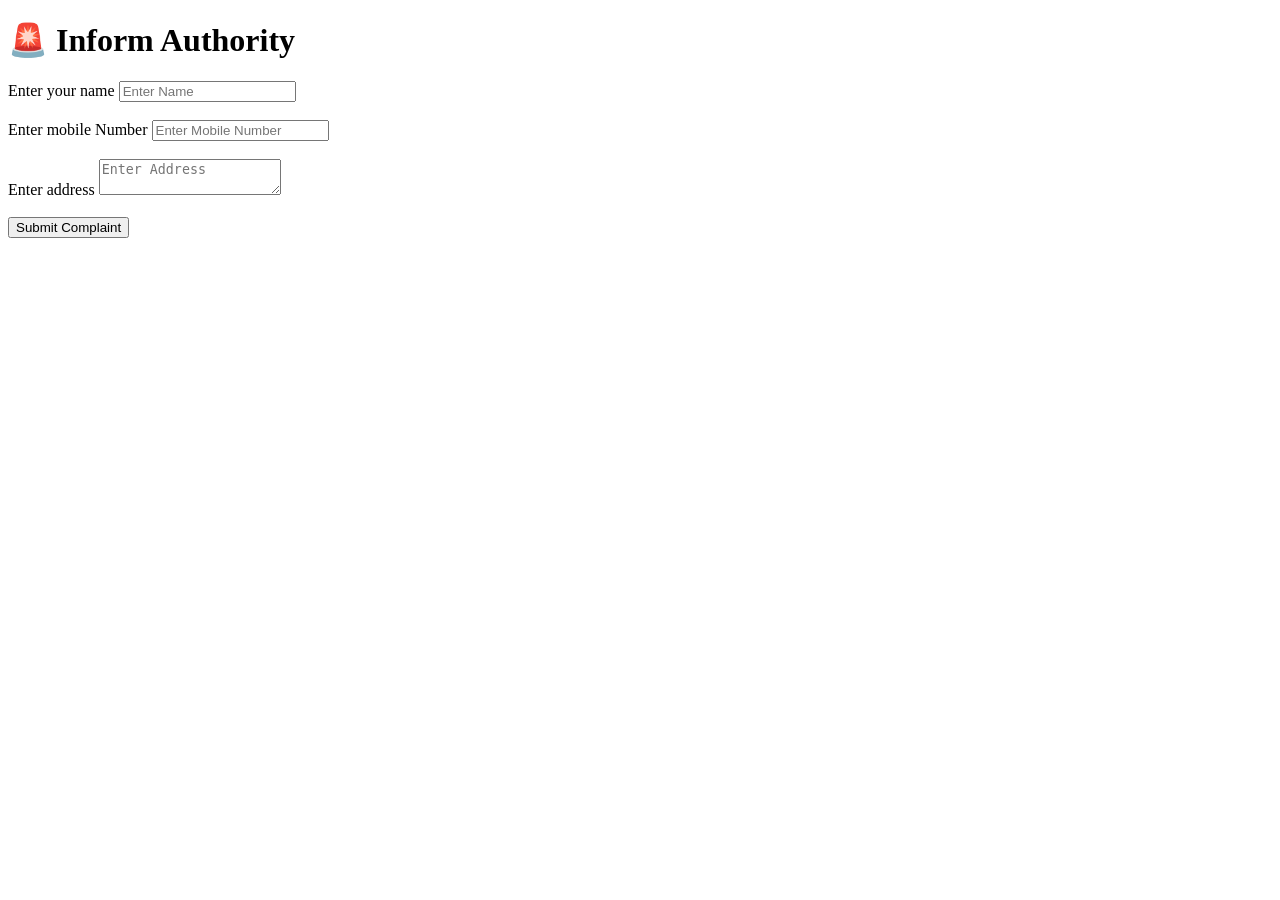
==== templates/authority.html @ 9606eabe "Initial commit" ====
<!DOCTYPE html>
<html lang="en">
<head>
    <meta charset="UTF-8">
    <meta name="viewport" content="width=device-width, initial-scale=1.0">
    <title>Document</title>
    <link rel="stylesheet" href="{{ url_for('static', filename='style2.css') }}">
</head>

<body>
    <header>
        <h1>🚨 Inform Authority</h1>
        
    </header>

    <div class="form-container">

        <form action="/submit_authority" method="POST">

    <label>Enter your name</label>
    <input type="text" name="name" placeholder="Enter Name" required> <br><br>
    <label>Enter mobile Number</label>
    <input type="text" name="mobile" placeholder="Enter Mobile Number" required>
<br><br>
    <label>Enter address</label>
    <textarea name="address" placeholder="Enter Address" required></textarea>
<br><br>
    <button type="submit">
        Submit Complaint
    </button>

</form>
    </div>

</body>
</html>
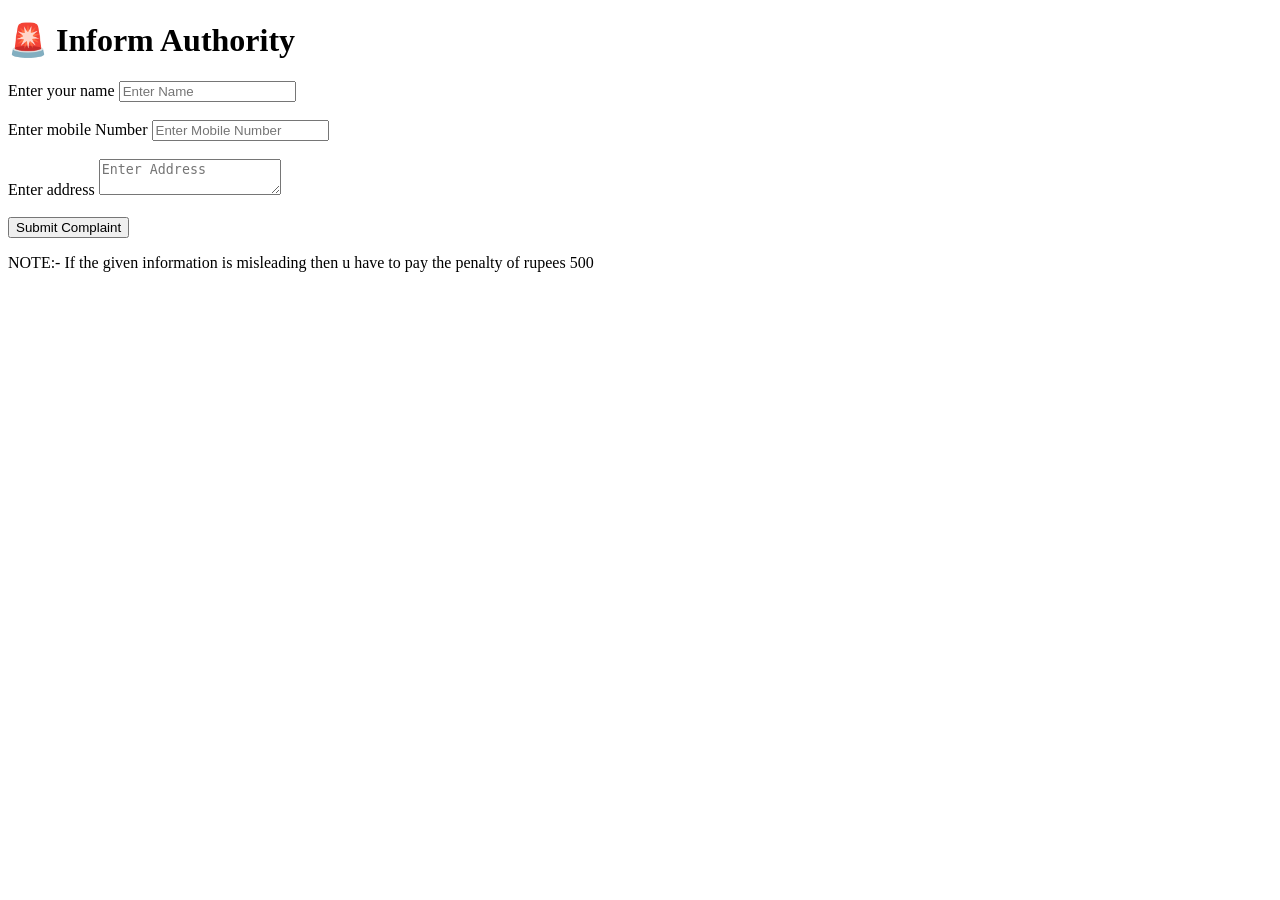
==== commit 6fc90055: "last commit" ====
--- a/templates/authority.html
+++ b/templates/authority.html
@@ -30,6 +30,7 @@
     </button>
 
 </form>
+<p> NOTE:- If the given information is misleading then u have to pay the penalty of rupees 500</p>
     </div>
 
 </body>
